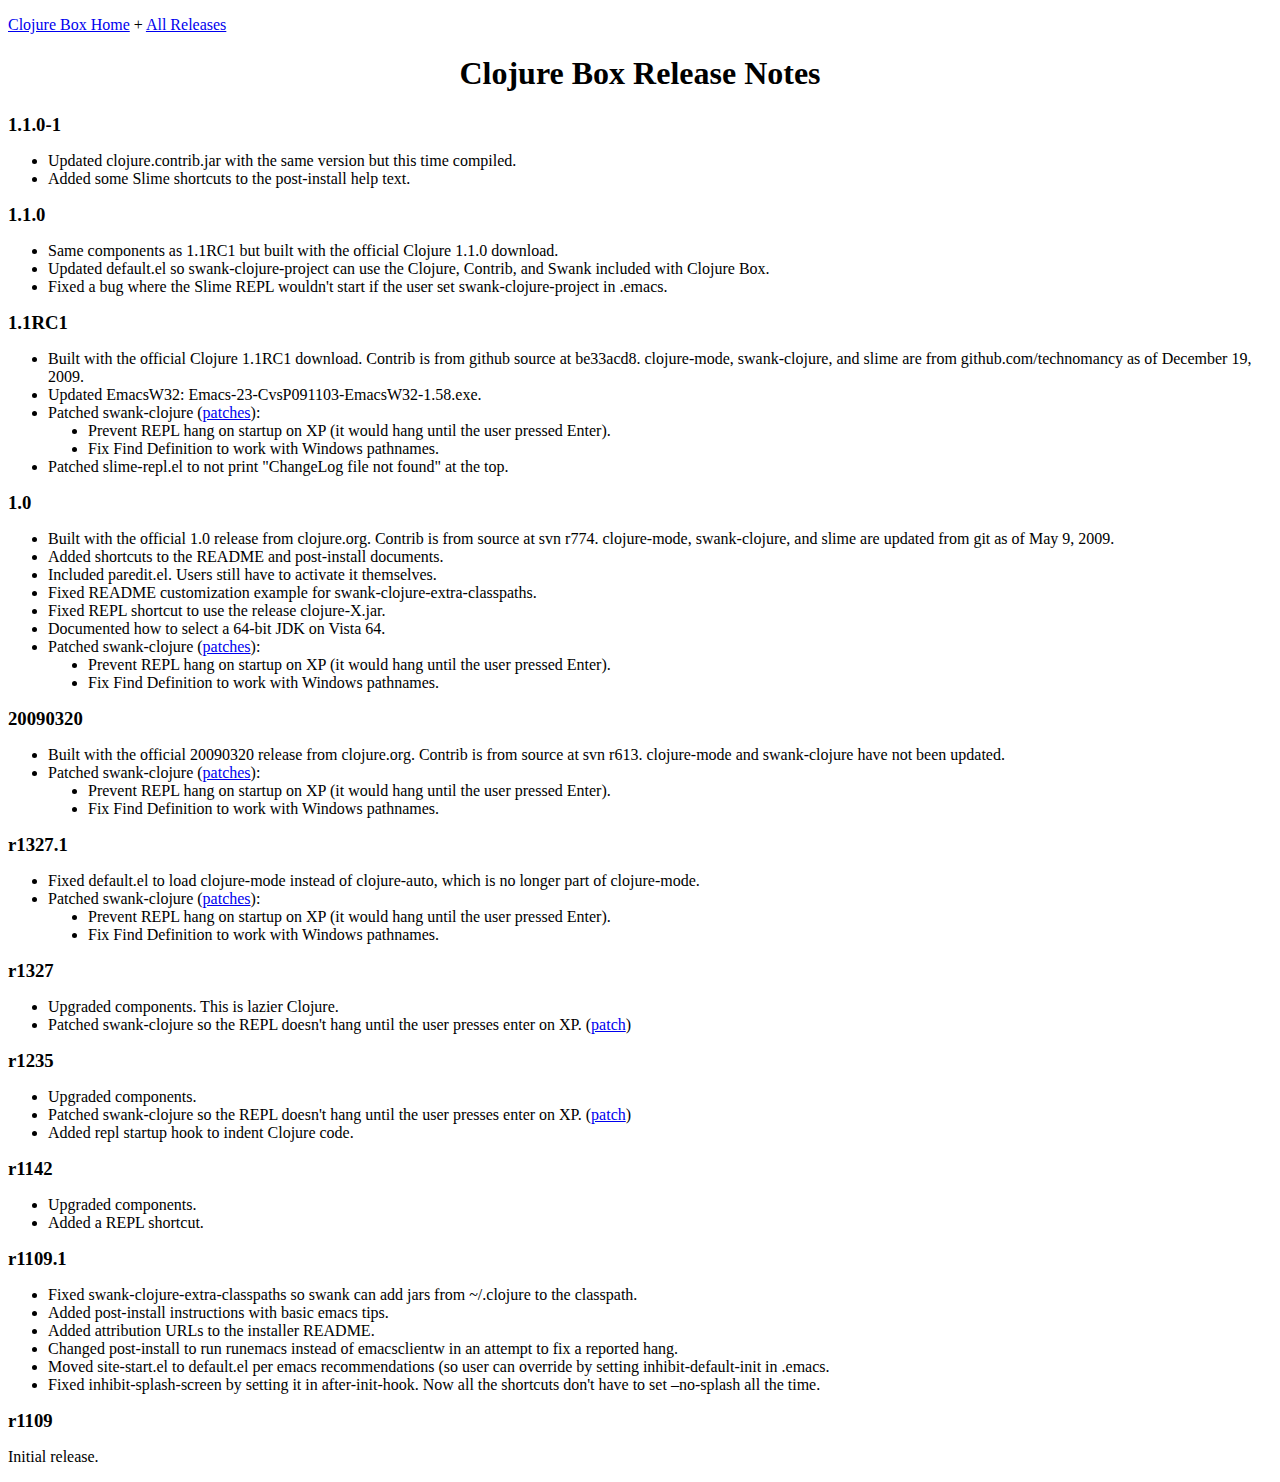
==== web/release-log.html @ c7cfb091 "released 1.1.0-1 with clojure.contrib compiled, added some slime shortcuts to the post-install help" ====
<!DOCTYPE html PUBLIC "-//W3C//DTD XHTML 1.0 Strict//EN"
               "http://www.w3.org/TR/xhtml1/DTD/xhtml1-strict.dtd">
<html xmlns="http://www.w3.org/1999/xhtml"
lang="en" xml:lang="en">
<head>
<title>Clojure Box Release Notes</title>
<meta http-equiv="Content-Type" content="text/html;charset=iso-8859-1"/>
<meta name="generator" content="Org-mode"/>
<meta name="generated" content="2010-01-05 08:53:17 "/>
<meta name="author" content="Shawn Hoover"/>
<style type="text/css">
 <!--/*--><![CDATA[/*><!--*/
  html { font-family: Times, serif; font-size: 12pt; }
  .title  { text-align: center; }
  .todo   { color: red; }
  .done   { color: green; }
  .tag    { background-color:lightblue; font-weight:normal }
  .target { }
  .timestamp { color: grey }
  .timestamp-kwd { color: CadetBlue }
  p.verse { margin-left: 3% }
  pre {
	border: 1pt solid #AEBDCC;
	background-color: #F3F5F7;
	padding: 5pt;
	font-family: courier, monospace;
        font-size: 90%;
        overflow:auto;
  }
  table { border-collapse: collapse; }
  td, th { vertical-align: top; }
  dt { font-weight: bold; }

  .org-info-js_info-navigation { border-style:none; }
  #org-info-js_console-label { font-size:10px; font-weight:bold;
                               white-space:nowrap; }
  .org-info-js_search-highlight {background-color:#ffff00; color:#000000;
                                 font-weight:bold; }
  /*]]>*/-->
</style>
<link rel="stylesheet" type="text/css" href="styles.css" />
</head><body>
<h1 class="title">Clojure Box Release Notes</h1>

<p><a href="index.html">Clojure Box Home</a> + <a href="releases">All Releases</a>
</p>


<style type="text/css">
  /* hide the generated h1.title so I can put a link at the top
     (and then I have to add a replacement title) */
  h1.title { display: none; }

  /* override the cleaner front page style */
  li {list-style-type:disc;}

  h3 {margin:15px 0px 0px 0px;
</style>

<h1 style="text-align:center;">Clojure Box Release Notes</h1>



<div id="outline-container-1" class="outline-3">
<h3 id="sec-1">1.1.0-1 </h3>
<div id="text-1">


<ul>
<li>
Updated clojure.contrib.jar with the same version but this time compiled.

</li>
<li>
Added some Slime shortcuts to the post-install help text.


</li>
</ul>
</div>

</div>

<div id="outline-container-2" class="outline-3">
<h3 id="sec-2">1.1.0 </h3>
<div id="text-2">


<ul>
<li>
Same components as 1.1RC1 but built with the official Clojure 1.1.0
download.

</li>
<li>
Updated default.el so swank-clojure-project can use the Clojure,
Contrib, and Swank included with Clojure Box.

</li>
<li>
Fixed a bug where the Slime REPL wouldn't start if the user set
swank-clojure-project in .emacs.


</li>
</ul>
</div>

</div>

<div id="outline-container-3" class="outline-3">
<h3 id="sec-3">1.1RC1 </h3>
<div id="text-3">


<ul>
<li>
Built with the official Clojure 1.1RC1 download. Contrib is from github
source at be33acd8. clojure-mode, swank-clojure, and slime are from
github.com/technomancy as of December 19, 2009.

</li>
<li>
Updated EmacsW32: Emacs-23-CvsP091103-EmacsW32-1.58.exe.

</li>
<li>
Patched swank-clojure (<a href="http://github.com/shoover/swank-clojure/commits/win32">patches</a>):
<ul>
<li>
Prevent REPL hang on startup on XP (it would hang until the user pressed
Enter).
</li>
<li>
Fix Find Definition to work with Windows pathnames.

</li>
</ul>
</li>
<li>
Patched slime-repl.el to not print "ChangeLog file not found" at the
top.


</li>
</ul>
</div>

</div>

<div id="outline-container-4" class="outline-3">
<h3 id="sec-4">1.0 </h3>
<div id="text-4">


<ul>
<li>
Built with the official 1.0 release from clojure.org. Contrib is from source
at svn r774. clojure-mode, swank-clojure, and slime are updated from git as
of May 9, 2009.

</li>
<li>
Added shortcuts to the README and post-install documents.

</li>
<li>
Included paredit.el. Users still have to activate it themselves.

</li>
<li>
Fixed README customization example for swank-clojure-extra-classpaths.

</li>
<li>
Fixed REPL shortcut to use the release clojure-X.jar.

</li>
<li>
Documented how to select a 64-bit JDK on Vista 64.

</li>
<li>
Patched swank-clojure (<a href="http://bitbucket.org/shoover/clojure-box-swank-clojuremq/">patches</a>):
<ul>
<li>
Prevent REPL hang on startup on XP (it would hang until the user pressed
Enter).
</li>
<li>
Fix Find Definition to work with Windows pathnames.


</li>
</ul>
</li>
</ul>
</div>

</div>

<div id="outline-container-5" class="outline-3">
<h3 id="sec-5">20090320 </h3>
<div id="text-5">


<ul>
<li>
Built with the official 20090320 release from clojure.org. Contrib is from
source at svn r613. clojure-mode and swank-clojure have not been updated.

</li>
<li>
Patched swank-clojure (<a href="http://bitbucket.org/shoover/clojure-box-swank-clojuremq/">patches</a>):
<ul>
<li>
Prevent REPL hang on startup on XP (it would hang until the user pressed
Enter).
</li>
<li>
Fix Find Definition to work with Windows pathnames.


</li>
</ul>
</li>
</ul>
</div>

</div>

<div id="outline-container-6" class="outline-3">
<h3 id="sec-6">r1327.1 </h3>
<div id="text-6">


<ul>
<li>
Fixed default.el to load clojure-mode instead of clojure-auto, which is no
longer part of clojure-mode.

</li>
<li>
Patched swank-clojure (<a href="http://bitbucket.org/shoover/clojure-box-swank-clojuremq/">patches</a>):
<ul>
<li>
Prevent REPL hang on startup on XP (it would hang until the user pressed
Enter).
</li>
<li>
Fix Find Definition to work with Windows pathnames.


</li>
</ul>
</li>
</ul>
</div>

</div>

<div id="outline-container-7" class="outline-3">
<h3 id="sec-7">r1327 </h3>
<div id="text-7">


<ul>
<li>
Upgraded components. This is lazier Clojure.

</li>
<li>
Patched swank-clojure so the REPL doesn't hang until the user presses enter
on XP. (<a href="http://bitbucket.org/shoover/clojure-box-swank-clojuremq/">patch</a>)


</li>
</ul>
</div>

</div>

<div id="outline-container-8" class="outline-3">
<h3 id="sec-8">r1235 </h3>
<div id="text-8">


<ul>
<li>
Upgraded components.

</li>
<li>
Patched swank-clojure so the REPL doesn't hang until the user presses enter
on XP. (<a href="http://bitbucket.org/shoover/clojure-box-swank-clojuremq/">patch</a>)

</li>
<li>
Added repl startup hook to indent Clojure code.


</li>
</ul>
</div>

</div>

<div id="outline-container-9" class="outline-3">
<h3 id="sec-9">r1142 </h3>
<div id="text-9">


<ul>
<li>
Upgraded components.

</li>
<li>
Added a REPL shortcut.


</li>
</ul>
</div>

</div>

<div id="outline-container-10" class="outline-3">
<h3 id="sec-10">r1109.1 </h3>
<div id="text-10">


<ul>
<li>
Fixed swank-clojure-extra-classpaths so swank can add jars from ~/.clojure
to the classpath.

</li>
<li>
Added post-install instructions with basic emacs tips.

</li>
<li>
Added attribution URLs to the installer README.

</li>
<li>
Changed post-install to run runemacs instead of emacsclientw in an attempt
to fix a reported hang.

</li>
<li>
Moved site-start.el to default.el per emacs recommendations (so user can
override by setting inhibit-default-init in .emacs.

</li>
<li>
Fixed inhibit-splash-screen by setting it in after-init-hook. Now all the
shortcuts don't have to set &ndash;no-splash all the time.


</li>
</ul>
</div>

</div>

<div id="outline-container-11" class="outline-3">
<h3 id="sec-11">r1109 </h3>
<div id="text-11">


<p>
Initial release.
</p>




<script type="text/javascript">
var gaJsHost = (("https:" == document.location.protocol) ? "https://ssl." :
"http://www.");
document.write(unescape("%3Cscript src='" + gaJsHost +
"google-analytics.com/ga.js' type='text/javascript'%3E%3C/script%3E"));
</script>
<script type="text/javascript">
try {
var pageTracker = _gat._getTracker("UA-11886472-1");
pageTracker._trackPageview();
} catch(err) {}</script>
</div>
</div>
<div id="postamble"></div></body>
</html>
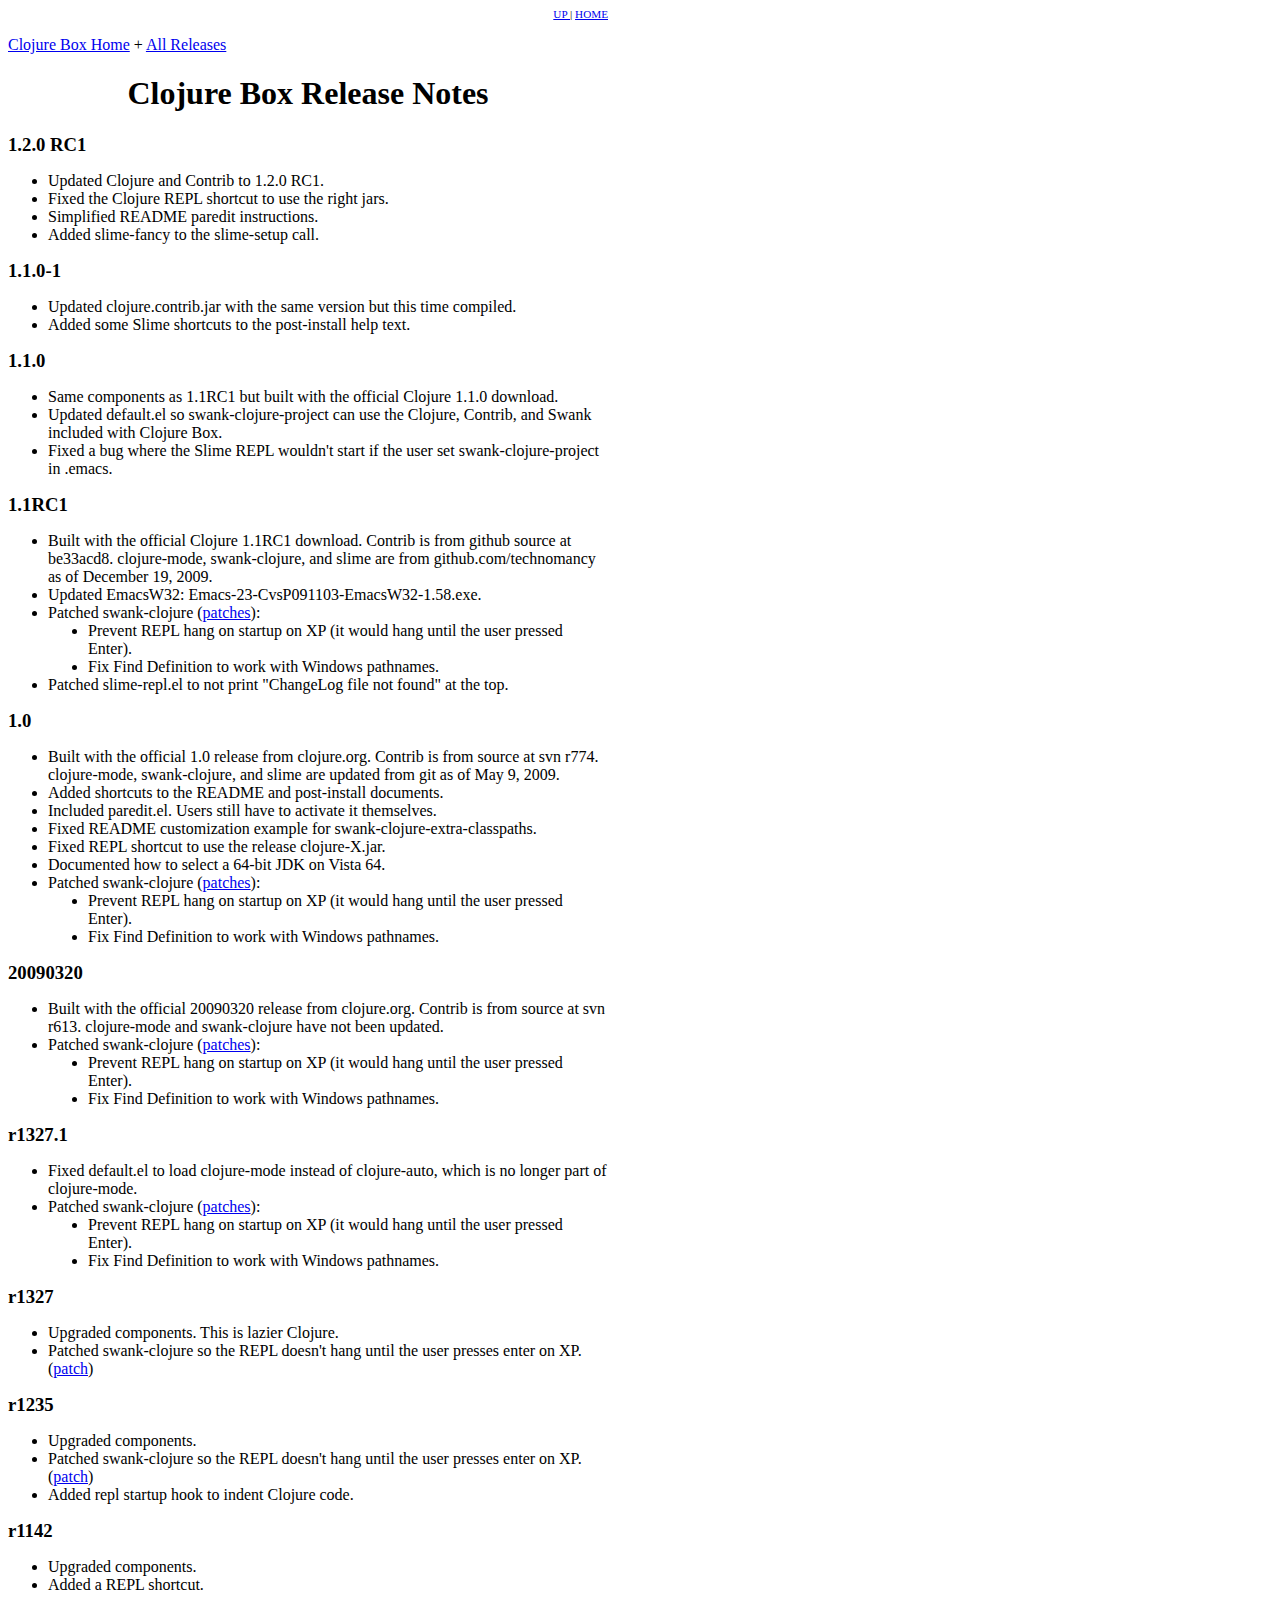
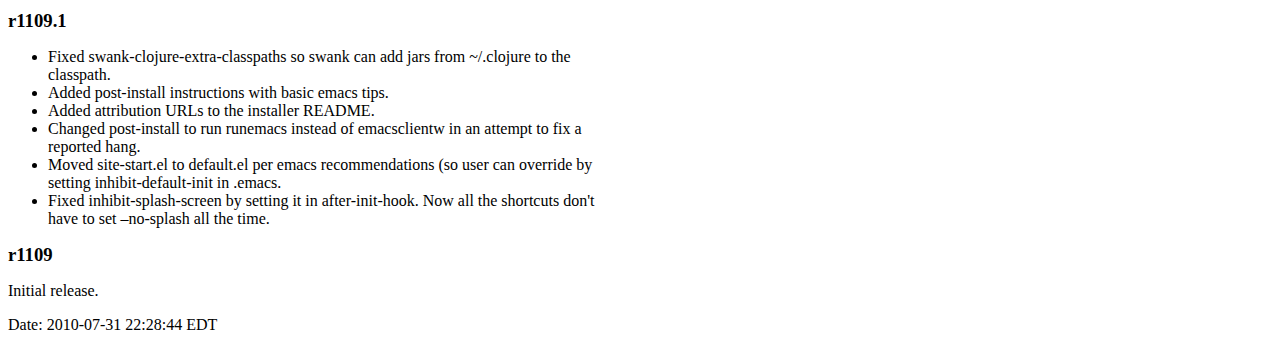
==== commit 8682c360: "Updated Clojure and Contrib to 1.2.0 RC1. Fixed the Clojure REPL shortcut to use the right jars. Sim" ====
--- a/web/release-log.html
+++ b/web/release-log.html
@@ -1,3 +1,4 @@
+<?xml version="1.0" encoding="iso-8859-1"?>
 <!DOCTYPE html PUBLIC "-//W3C//DTD XHTML 1.0 Strict//EN"
                "http://www.w3.org/TR/xhtml1/DTD/xhtml1-strict.dtd">
 <html xmlns="http://www.w3.org/1999/xhtml"
@@ -6,18 +7,20 @@
 <title>Clojure Box Release Notes</title>
 <meta http-equiv="Content-Type" content="text/html;charset=iso-8859-1"/>
 <meta name="generator" content="Org-mode"/>
-<meta name="generated" content="2010-01-05 08:53:17 "/>
+<meta name="generated" content="2010-07-31 22:28:44 EDT"/>
 <meta name="author" content="Shawn Hoover"/>
+<meta name="description" content=""/>
+<meta name="keywords" content=""/>
 <style type="text/css">
  <!--/*--><![CDATA[/*><!--*/
   html { font-family: Times, serif; font-size: 12pt; }
   .title  { text-align: center; }
   .todo   { color: red; }
   .done   { color: green; }
-  .tag    { background-color:lightblue; font-weight:normal }
+  .tag    { background-color: #add8e6; font-weight:normal }
   .target { }
-  .timestamp { color: grey }
-  .timestamp-kwd { color: CadetBlue }
+  .timestamp { color: #bebebe; }
+  .timestamp-kwd { color: #5f9ea0; }
   p.verse { margin-left: 3% }
   pre {
 	border: 1pt solid #AEBDCC;
@@ -30,7 +33,11 @@
   table { border-collapse: collapse; }
   td, th { vertical-align: top; }
   dt { font-weight: bold; }
-
+  div.figure { padding: 0.5em; }
+  div.figure p { text-align: center; }
+  textarea { overflow-x: auto; }
+  .linenr { font-size:smaller }
+  .code-highlighted {background-color:#ffff00;}
   .org-info-js_info-navigation { border-style:none; }
   #org-info-js_console-label { font-size:10px; font-weight:bold;
                                white-space:nowrap; }
@@ -39,7 +46,37 @@
   /*]]>*/-->
 </style>
 <link rel="stylesheet" type="text/css" href="styles.css" />
-</head><body>
+<script type="text/javascript">
+<!--/*--><![CDATA[/*><!--*/
+ function CodeHighlightOn(elem, id)
+ {
+   var target = document.getElementById(id);
+   if(null != target) {
+     elem.cacheClassElem = elem.className;
+     elem.cacheClassTarget = target.className;
+     target.className = "code-highlighted";
+     elem.className   = "code-highlighted";
+   }
+ }
+ function CodeHighlightOff(elem, id)
+ {
+   var target = document.getElementById(id);
+   if(elem.cacheClassElem)
+     elem.className = elem.cacheClassElem;
+   if(elem.cacheClassTarget)
+     target.className = elem.cacheClassTarget;
+ }
+/*]]>*///-->
+</script>
+</head>
+<body>
+<div id="content">
+<div id="org-div-home-and-up" style="text-align:right;font-size:70%;white-space:nowrap;">
+ <a accesskey="h" href="index.html"> UP </a>
+ |
+ <a accesskey="H" href="index.html"> HOME </a>
+</div>
+
 <h1 class="title">Clojure Box Release Notes</h1>
 
 <p><a href="index.html">Clojure Box Home</a> + <a href="releases">All Releases</a>
@@ -47,6 +84,7 @@
 
 
 <style type="text/css">
+  body {max-width:600px;}
   /* hide the generated h1.title so I can put a link at the top
      (and then I have to add a replacement title) */
   h1.title { display: none; }
@@ -54,7 +92,7 @@
   /* override the cleaner front page style */
   li {list-style-type:disc;}
 
-  h3 {margin:15px 0px 0px 0px;
+  h3 {margin:15px 0px 0px 0px;}
 </style>
 
 <h1 style="text-align:center;">Clojure Box Release Notes</h1>
@@ -62,8 +100,36 @@
 
 
 <div id="outline-container-1" class="outline-3">
-<h3 id="sec-1">1.1.0-1 </h3>
-<div id="text-1">
+<h3 id="sec-1">1.2.0 RC1 </h3>
+<div class="outline-text-3" id="text-1">
+
+
+<ul>
+<li>
+Updated Clojure and Contrib to 1.2.0 RC1.
+
+</li>
+<li>
+Fixed the Clojure REPL shortcut to use the right jars.
+
+</li>
+<li>
+Simplified README paredit instructions.
+
+</li>
+<li>
+Added slime-fancy to the slime-setup call.
+
+
+</li>
+</ul>
+</div>
+
+</div>
+
+<div id="outline-container-2" class="outline-3">
+<h3 id="sec-2">1.1.0-1 </h3>
+<div class="outline-text-3" id="text-2">
 
 
 <ul>
@@ -81,9 +147,9 @@
 
 </div>
 
-<div id="outline-container-2" class="outline-3">
-<h3 id="sec-2">1.1.0 </h3>
-<div id="text-2">
+<div id="outline-container-3" class="outline-3">
+<h3 id="sec-3">1.1.0 </h3>
+<div class="outline-text-3" id="text-3">
 
 
 <ul>
@@ -108,9 +174,9 @@
 
 </div>
 
-<div id="outline-container-3" class="outline-3">
-<h3 id="sec-3">1.1RC1 </h3>
-<div id="text-3">
+<div id="outline-container-4" class="outline-3">
+<h3 id="sec-4">1.1RC1 </h3>
+<div class="outline-text-3" id="text-4">
 
 
 <ul>
@@ -148,9 +214,9 @@
 
 </div>
 
-<div id="outline-container-4" class="outline-3">
-<h3 id="sec-4">1.0 </h3>
-<div id="text-4">
+<div id="outline-container-5" class="outline-3">
+<h3 id="sec-5">1.0 </h3>
+<div class="outline-text-3" id="text-5">
 
 
 <ul>
@@ -199,9 +265,9 @@
 
 </div>
 
-<div id="outline-container-5" class="outline-3">
-<h3 id="sec-5">20090320 </h3>
-<div id="text-5">
+<div id="outline-container-6" class="outline-3">
+<h3 id="sec-6">20090320 </h3>
+<div class="outline-text-3" id="text-6">
 
 
 <ul>
@@ -229,9 +295,9 @@
 
 </div>
 
-<div id="outline-container-6" class="outline-3">
-<h3 id="sec-6">r1327.1 </h3>
-<div id="text-6">
+<div id="outline-container-7" class="outline-3">
+<h3 id="sec-7">r1327.1 </h3>
+<div class="outline-text-3" id="text-7">
 
 
 <ul>
@@ -259,9 +325,9 @@
 
 </div>
 
-<div id="outline-container-7" class="outline-3">
-<h3 id="sec-7">r1327 </h3>
-<div id="text-7">
+<div id="outline-container-8" class="outline-3">
+<h3 id="sec-8">r1327 </h3>
+<div class="outline-text-3" id="text-8">
 
 
 <ul>
@@ -280,9 +346,9 @@
 
 </div>
 
-<div id="outline-container-8" class="outline-3">
-<h3 id="sec-8">r1235 </h3>
-<div id="text-8">
+<div id="outline-container-9" class="outline-3">
+<h3 id="sec-9">r1235 </h3>
+<div class="outline-text-3" id="text-9">
 
 
 <ul>
@@ -305,9 +371,9 @@
 
 </div>
 
-<div id="outline-container-9" class="outline-3">
-<h3 id="sec-9">r1142 </h3>
-<div id="text-9">
+<div id="outline-container-10" class="outline-3">
+<h3 id="sec-10">r1142 </h3>
+<div class="outline-text-3" id="text-10">
 
 
 <ul>
@@ -325,9 +391,9 @@
 
 </div>
 
-<div id="outline-container-10" class="outline-3">
-<h3 id="sec-10">r1109.1 </h3>
-<div id="text-10">
+<div id="outline-container-11" class="outline-3">
+<h3 id="sec-11">r1109.1 </h3>
+<div class="outline-text-3" id="text-11">
 
 
 <ul>
@@ -365,9 +431,9 @@
 
 </div>
 
-<div id="outline-container-11" class="outline-3">
-<h3 id="sec-11">r1109 </h3>
-<div id="text-11">
+<div id="outline-container-12" class="outline-3">
+<h3 id="sec-12">r1109 </h3>
+<div class="outline-text-3" id="text-12">
 
 
 <p>
@@ -390,5 +456,9 @@
 } catch(err) {}</script>
 </div>
 </div>
-<div id="postamble"></div></body>
+<div id="postamble">
+<p class="date"> Date: 2010-07-31 22:28:44 EDT</p>
+</div>
+</div>
+</body>
 </html>
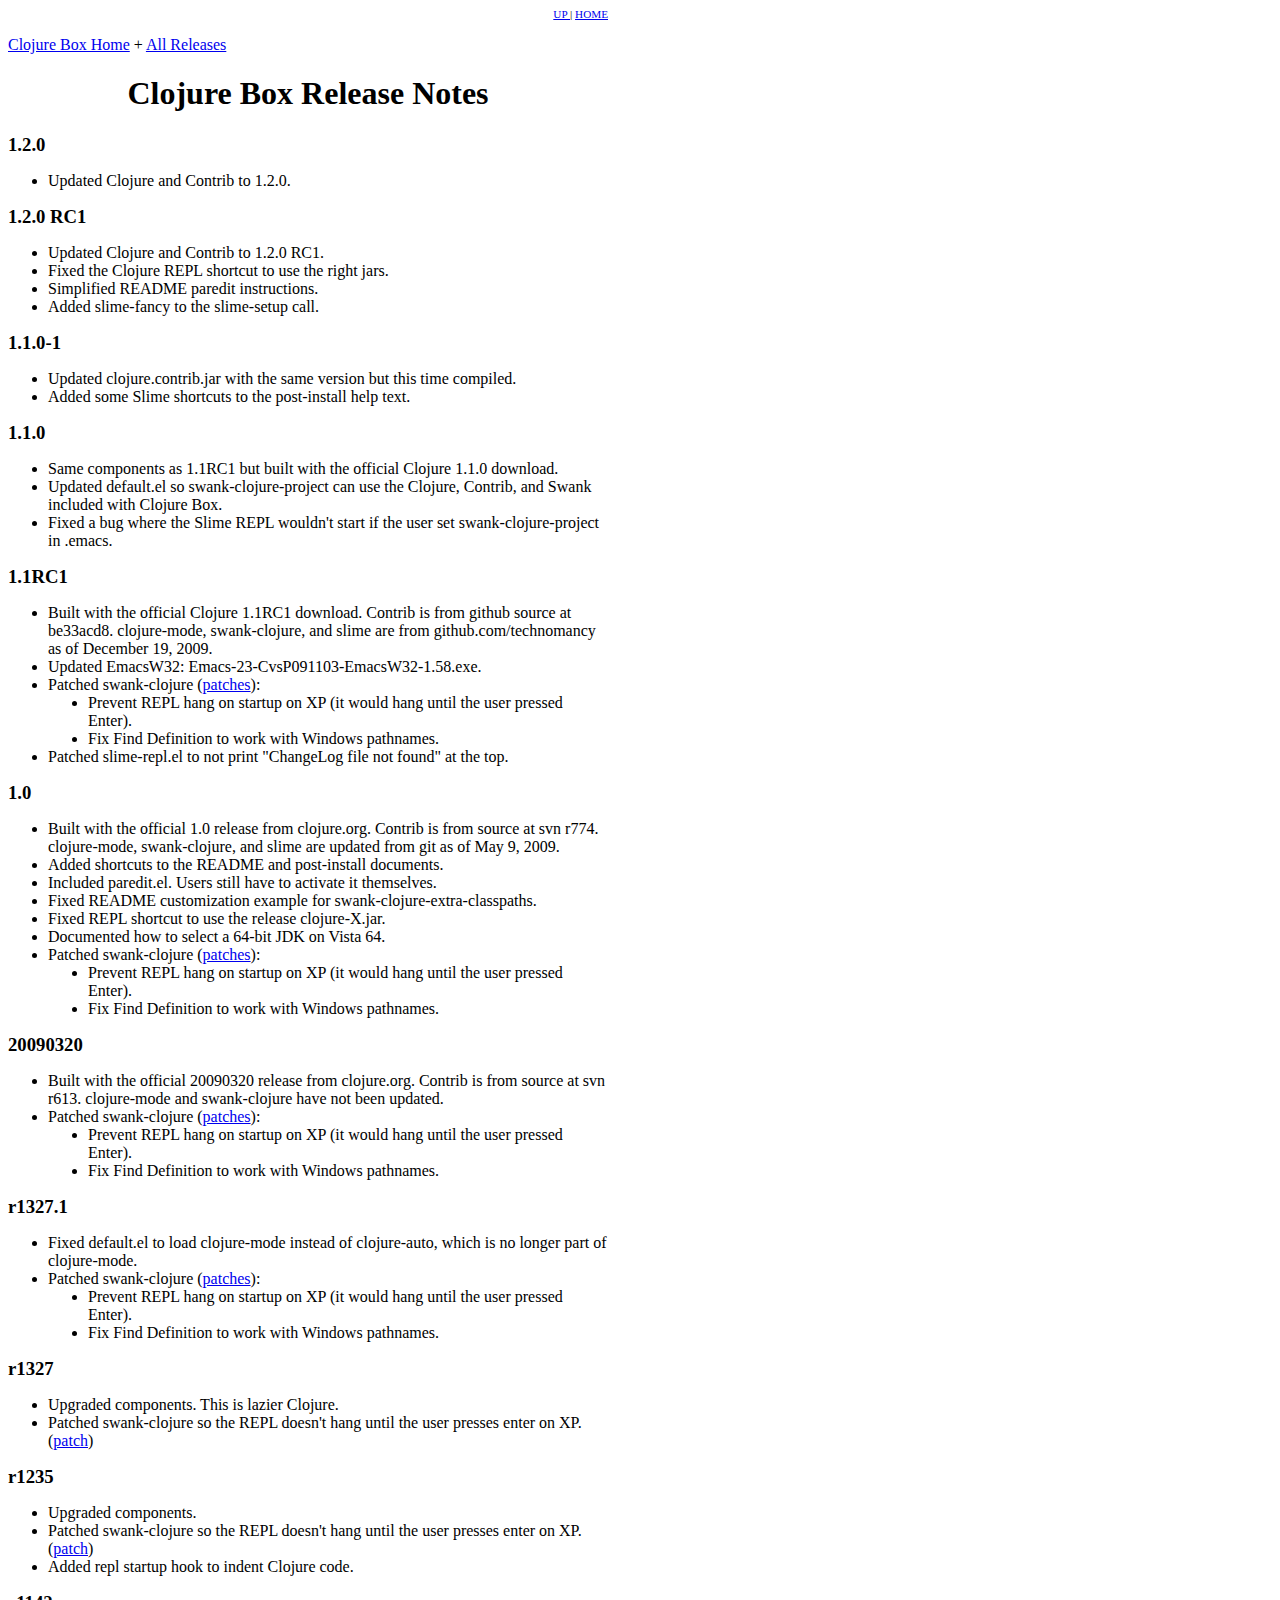
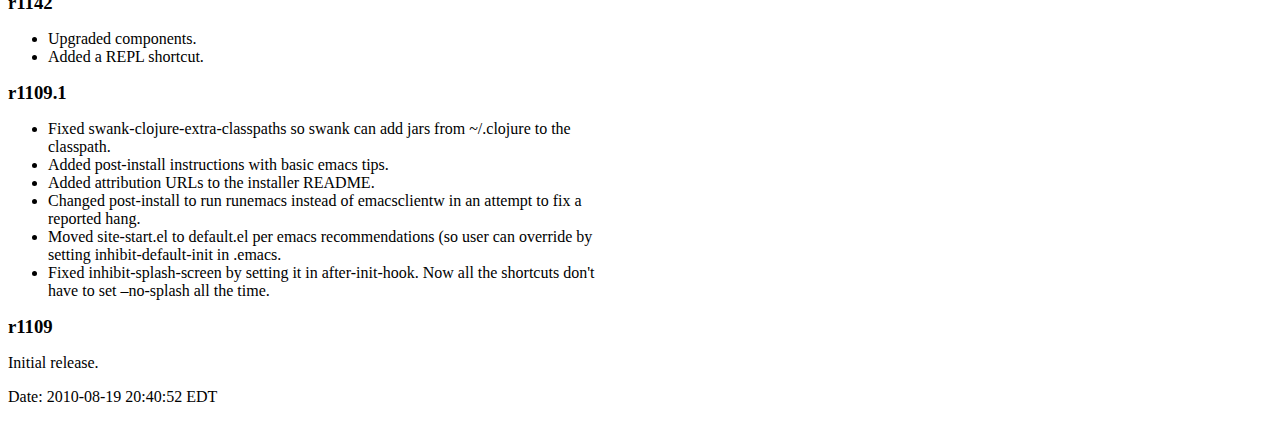
==== commit 403cd468: "shutting her down and apparently i never committed 1.2.0" ====
--- a/web/release-log.html
+++ b/web/release-log.html
@@ -7,7 +7,7 @@
 <title>Clojure Box Release Notes</title>
 <meta http-equiv="Content-Type" content="text/html;charset=iso-8859-1"/>
 <meta name="generator" content="Org-mode"/>
-<meta name="generated" content="2010-07-31 22:28:44 EDT"/>
+<meta name="generated" content="2010-08-19 20:40:52 EDT"/>
 <meta name="author" content="Shawn Hoover"/>
 <meta name="description" content=""/>
 <meta name="keywords" content=""/>
@@ -100,12 +100,28 @@
 
 
 <div id="outline-container-1" class="outline-3">
-<h3 id="sec-1">1.2.0 RC1 </h3>
+<h3 id="sec-1">1.2.0 </h3>
 <div class="outline-text-3" id="text-1">
 
 
 <ul>
 <li>
+Updated Clojure and Contrib to 1.2.0.
+
+
+</li>
+</ul>
+</div>
+
+</div>
+
+<div id="outline-container-2" class="outline-3">
+<h3 id="sec-2">1.2.0 RC1 </h3>
+<div class="outline-text-3" id="text-2">
+
+
+<ul>
+<li>
 Updated Clojure and Contrib to 1.2.0 RC1.
 
 </li>
@@ -127,9 +143,9 @@
 
 </div>
 
-<div id="outline-container-2" class="outline-3">
-<h3 id="sec-2">1.1.0-1 </h3>
-<div class="outline-text-3" id="text-2">
+<div id="outline-container-3" class="outline-3">
+<h3 id="sec-3">1.1.0-1 </h3>
+<div class="outline-text-3" id="text-3">
 
 
 <ul>
@@ -147,9 +163,9 @@
 
 </div>
 
-<div id="outline-container-3" class="outline-3">
-<h3 id="sec-3">1.1.0 </h3>
-<div class="outline-text-3" id="text-3">
+<div id="outline-container-4" class="outline-3">
+<h3 id="sec-4">1.1.0 </h3>
+<div class="outline-text-3" id="text-4">
 
 
 <ul>
@@ -174,9 +190,9 @@
 
 </div>
 
-<div id="outline-container-4" class="outline-3">
-<h3 id="sec-4">1.1RC1 </h3>
-<div class="outline-text-3" id="text-4">
+<div id="outline-container-5" class="outline-3">
+<h3 id="sec-5">1.1RC1 </h3>
+<div class="outline-text-3" id="text-5">
 
 
 <ul>
@@ -214,9 +230,9 @@
 
 </div>
 
-<div id="outline-container-5" class="outline-3">
-<h3 id="sec-5">1.0 </h3>
-<div class="outline-text-3" id="text-5">
+<div id="outline-container-6" class="outline-3">
+<h3 id="sec-6">1.0 </h3>
+<div class="outline-text-3" id="text-6">
 
 
 <ul>
@@ -265,9 +281,9 @@
 
 </div>
 
-<div id="outline-container-6" class="outline-3">
-<h3 id="sec-6">20090320 </h3>
-<div class="outline-text-3" id="text-6">
+<div id="outline-container-7" class="outline-3">
+<h3 id="sec-7">20090320 </h3>
+<div class="outline-text-3" id="text-7">
 
 
 <ul>
@@ -295,9 +311,9 @@
 
 </div>
 
-<div id="outline-container-7" class="outline-3">
-<h3 id="sec-7">r1327.1 </h3>
-<div class="outline-text-3" id="text-7">
+<div id="outline-container-8" class="outline-3">
+<h3 id="sec-8">r1327.1 </h3>
+<div class="outline-text-3" id="text-8">
 
 
 <ul>
@@ -325,9 +341,9 @@
 
 </div>
 
-<div id="outline-container-8" class="outline-3">
-<h3 id="sec-8">r1327 </h3>
-<div class="outline-text-3" id="text-8">
+<div id="outline-container-9" class="outline-3">
+<h3 id="sec-9">r1327 </h3>
+<div class="outline-text-3" id="text-9">
 
 
 <ul>
@@ -346,9 +362,9 @@
 
 </div>
 
-<div id="outline-container-9" class="outline-3">
-<h3 id="sec-9">r1235 </h3>
-<div class="outline-text-3" id="text-9">
+<div id="outline-container-10" class="outline-3">
+<h3 id="sec-10">r1235 </h3>
+<div class="outline-text-3" id="text-10">
 
 
 <ul>
@@ -371,9 +387,9 @@
 
 </div>
 
-<div id="outline-container-10" class="outline-3">
-<h3 id="sec-10">r1142 </h3>
-<div class="outline-text-3" id="text-10">
+<div id="outline-container-11" class="outline-3">
+<h3 id="sec-11">r1142 </h3>
+<div class="outline-text-3" id="text-11">
 
 
 <ul>
@@ -391,9 +407,9 @@
 
 </div>
 
-<div id="outline-container-11" class="outline-3">
-<h3 id="sec-11">r1109.1 </h3>
-<div class="outline-text-3" id="text-11">
+<div id="outline-container-12" class="outline-3">
+<h3 id="sec-12">r1109.1 </h3>
+<div class="outline-text-3" id="text-12">
 
 
 <ul>
@@ -431,9 +447,9 @@
 
 </div>
 
-<div id="outline-container-12" class="outline-3">
-<h3 id="sec-12">r1109 </h3>
-<div class="outline-text-3" id="text-12">
+<div id="outline-container-13" class="outline-3">
+<h3 id="sec-13">r1109 </h3>
+<div class="outline-text-3" id="text-13">
 
 
 <p>
@@ -457,7 +473,7 @@
 </div>
 </div>
 <div id="postamble">
-<p class="date"> Date: 2010-07-31 22:28:44 EDT</p>
+<p class="date"> Date: 2010-08-19 20:40:52 EDT</p>
 </div>
 </div>
 </body>
